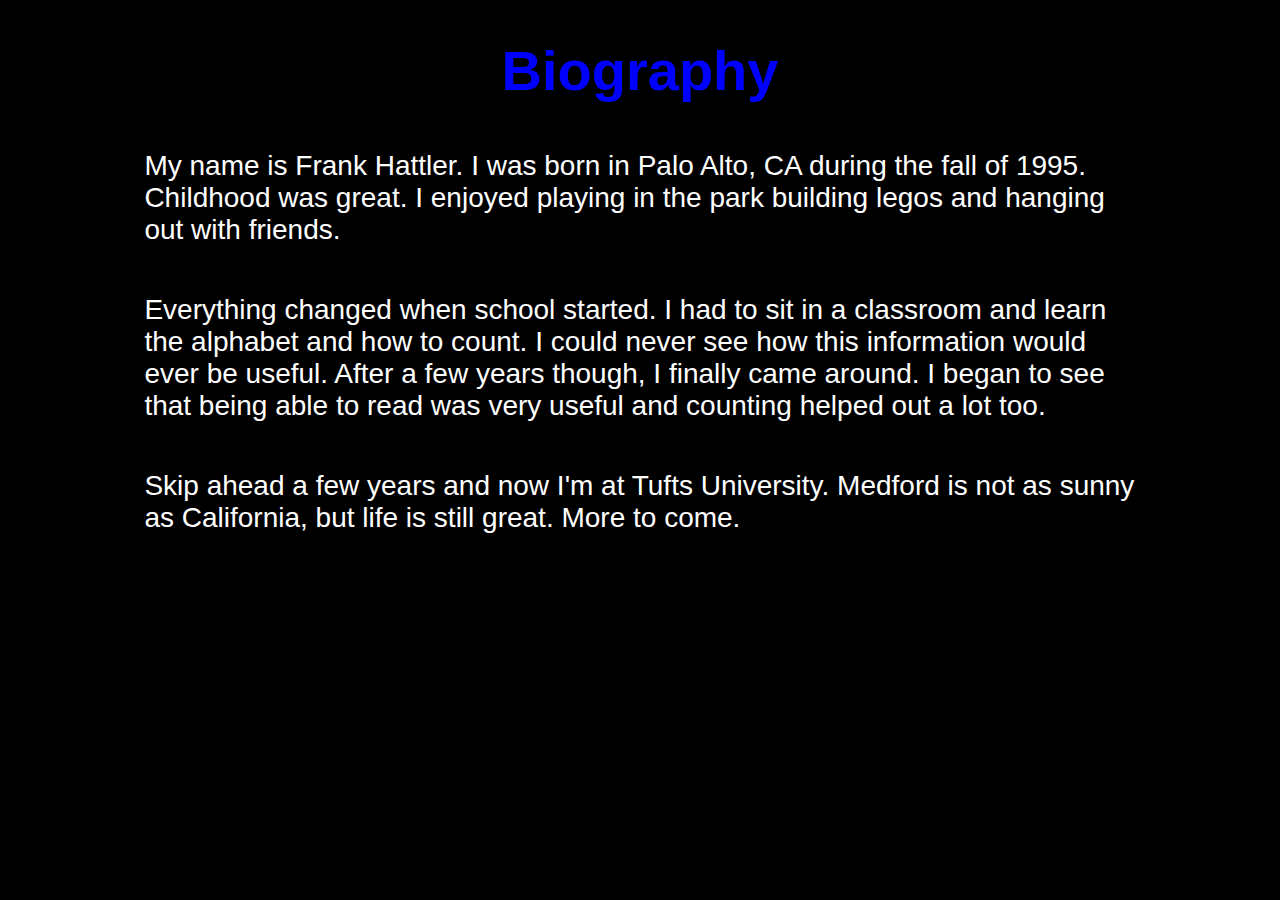
==== bio.html @ 9b18f914 "created biography page" ====
<!DOCTYPE html>
<html>
    <head>
        <title>Frank Hattler</title>
        <meta charset="utf-8" />
        <link href="biostyle.css" rel="stylesheet" />
    </head>
    <body>
        <h1>Biography</h1>
        <p>
            My name is Frank Hattler. I was born in Palo Alto, CA during the fall of 1995. Childhood was great. I enjoyed playing in the park building legos and hanging out with friends.
        </p>
        <p>
            Everything changed when school started. I had to sit in a classroom and learn the alphabet and how to count. I could never see how this information would ever be useful. After a few years though, I finally came around. I began to see that being able to read was very useful and counting helped out a lot too.
        </p>
        <p>
            Skip ahead a few years and now I'm at Tufts University. Medford is not as sunny as California, but life is still great. More to come.
        </p>
    </body>
</html>
---- biostyle.css ----
body {
    background-color: black;
    font-size: 28px;
    font-family: Helvetica;
    color: white;
    text-align: left;
}


h1 {
    text-align: center;
    color: blue;
}

p {
    margin-left: 10%;
    margin-right: 10%;
    padding: 10px;
    color: white
}
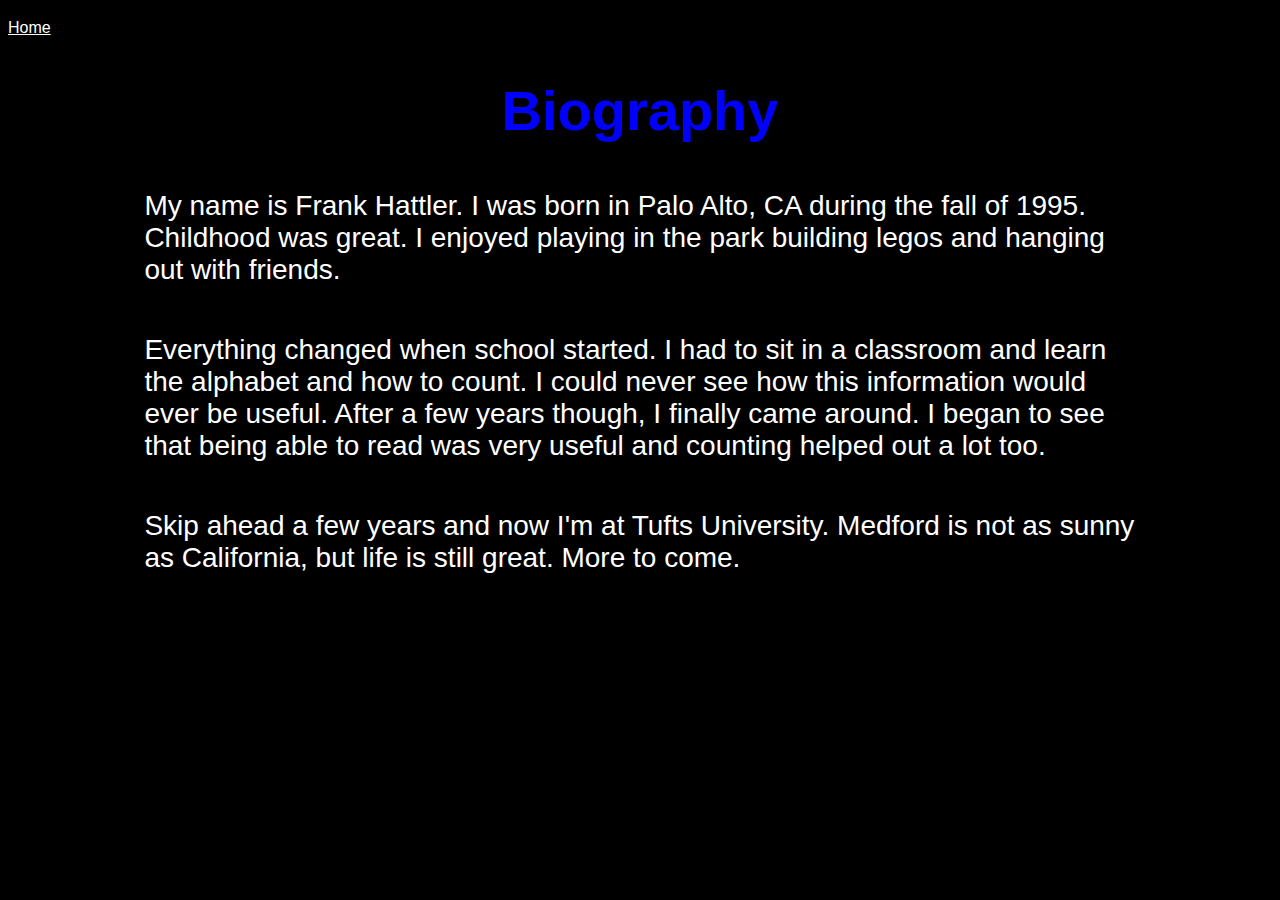
==== commit 62abea9e: "completed homepage and styling" ====
--- a/bio.html
+++ b/bio.html
@@ -3,9 +3,10 @@
     <head>
         <title>Frank Hattler</title>
         <meta charset="utf-8" />
-        <link href="biostyle.css" rel="stylesheet" />
+        <link href="bio-style.css" rel="stylesheet" />
     </head>
     <body>
+        <a href="index.html">Home</a>
         <h1>Biography</h1>
         <p>
             My name is Frank Hattler. I was born in Palo Alto, CA during the fall of 1995. Childhood was great. I enjoyed playing in the park building legos and hanging out with friends.
--- a/bio-style.css
+++ b/bio-style.css
@@ -0,0 +1,39 @@
+/*
+    Frank Hattler
+    Comp 20
+    Assignment 1
+*/
+
+body {
+    background-color: black;
+    font-size: 28px;
+    font-family: Helvetica;
+    color: white;
+    text-align: left;
+}
+
+a:link{
+    font-size: 16px;
+    color: white;
+    text-decoration: underline;
+
+}
+a:visited{
+    font-size: 16px;
+    color: white;
+    text-decoration: underline;
+
+}
+
+
+h1 {
+    text-align: center;
+    color: blue;
+}
+
+p {
+    margin-left: 10%;
+    margin-right: 10%;
+    padding: 10px;
+    color: white
+}